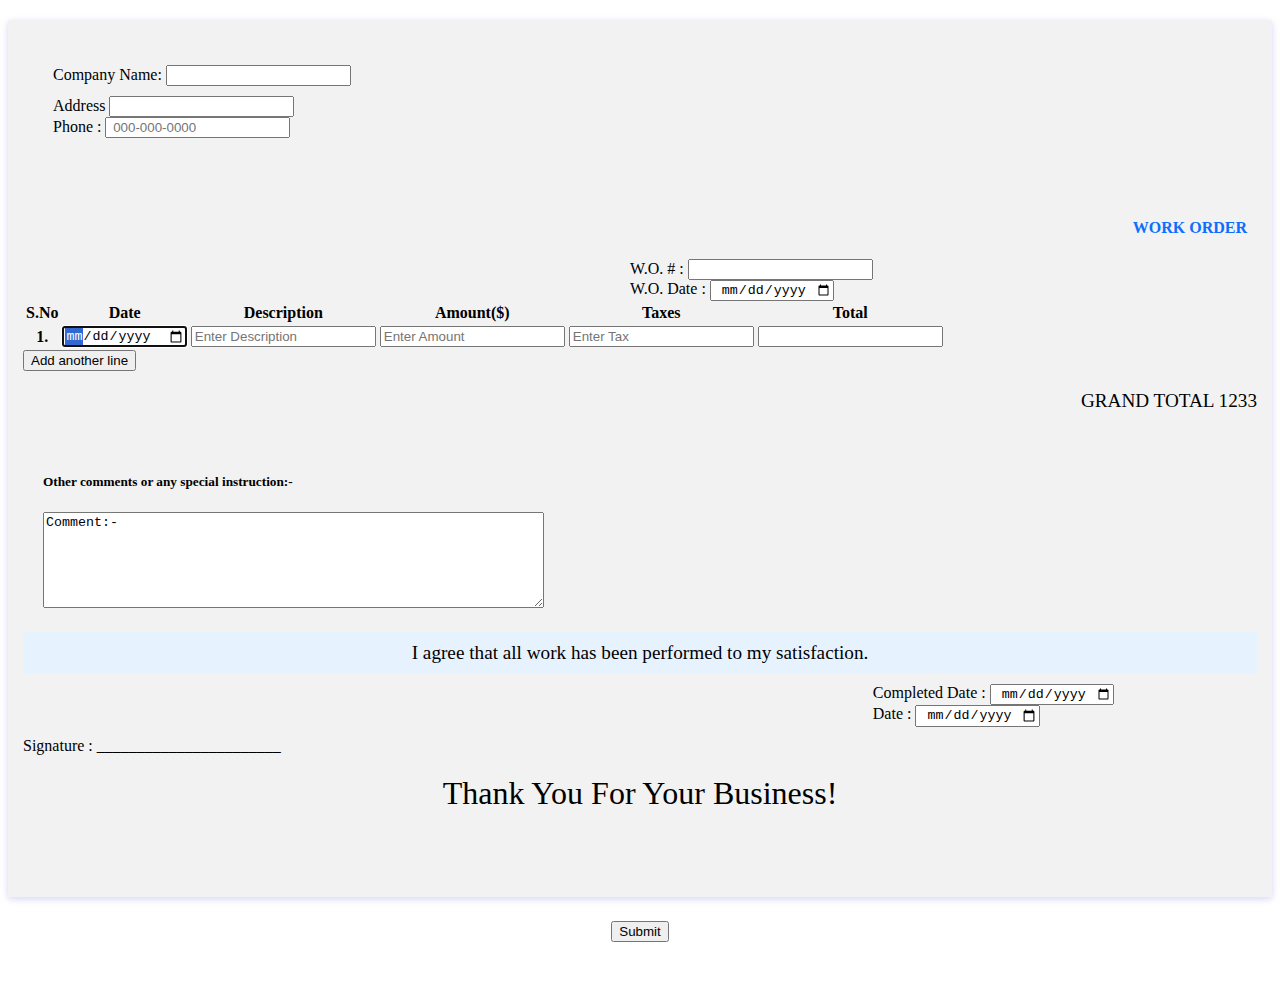
==== index.html @ 0e8049d5 "m" ====
<!DOCTYPE html>
<html lang="en" dir="ltr">

<head>
  <meta charset="utf-8">
  <title>Invoice</title>

  <link rel="canonical" href="https://getbootstrap.com/docs/5.2/examples/sign-in/">





  <!-- CSS only -->
  <link href="https://cdn.jsdelivr.net/npm/bootstrap@5.2.1/dist/css/bootstrap.min.css" rel="stylesheet" integrity="sha384-iYQeCzEYFbKjA/T2uDLTpkwGzCiq6soy8tYaI1GyVh/UjpbCx/TYkiZhlZB6+fzT" crossorigin="anonymous">

  <!-- Favicons -->
  <link rel="apple-touch-icon" href="/docs/5.2/assets/img/favicons/apple-touch-icon.png" sizes="180x180">
  <link rel="icon" href="/docs/5.2/assets/img/favicons/favicon-32x32.png" sizes="32x32" type="image/png">
  <link rel="icon" href="/docs/5.2/assets/img/favicons/favicon-16x16.png" sizes="16x16" type="image/png">
  <link rel="manifest" href="/docs/5.2/assets/img/favicons/manifest.json">
  <link rel="mask-icon" href="/docs/5.2/assets/img/favicons/safari-pinned-tab.svg" color="#712cf9">
  <link rel="icon" href="/docs/5.2/assets/img/favicons/favicon.ico">
  <link rel="stylesheet" href="styles.css">
  <script src="https://code.jquery.com/jquery-3.6.1.min.js" integrity="sha256-o88AwQnZB+VDvE9tvIXrMQaPlFFSUTR+nldQm1LuPXQ=" crossorigin="anonymous"></script>
</head>

<body>

  <div class="container">
    <div class="card">
      <div class="card-body">

        <div class="my-invoice">
          <div class="invoice overflow-auto">
            <div style="min-width: 600px">
              <main>
                <div class="row contacts">
                  <div class="col invoice-to start">
                    <div class="input-group input-group-lg title">
                      <span class="input-group-text" id="inputGroup-sizing-lg">Company Name:</span>
                      <input type="text" class="form-control" aria-label="Sizing example input" aria-describedby="inputGroup-sizing-lg">
                    </div>
                    <div class="input-group input-group-sm mb-3 address">
                      <span class="input-group-text" id="inputGroup-sizing-sm">Address</span>
                      <input type="text" class="form-control" aria-label="Sizing example input" aria-describedby="inputGroup-sizing-sm">
                    </div>
                    <div class="input-group input-group-sm mb-3 phone">
                      <span class="input-group-text" id="inputGroup-sizing-sm">Phone :</span>
                      <input type="text" class="form-control" aria-label="Sizing example input" aria-describedby="inputGroup-sizing-sm" placeholder=" 000-000-0000">
                    </div>

                  </div>
                  <div class="col workorder-details container">
                    <h4 class="workorder">WORK ORDER</h4>
                    <div class="input-group input-group-sm mb-3 work1">
                      <span class="input-group-text" id="com_date">W.O. # :</span>
                      <input type="text" class="form-control inputGroup" aria-label="Sizing example input" aria-describedby="inputGroup-sizing-sm">
                    </div>

                    <div class="input-group input-group-sm mb-3 work1">
                      <span class="input-group-text" id="com_date">W.O. Date :</span>
                      <input type="date" class="form-control inputGroup" aria-label="Sizing example input" aria-describedby="inputGroup-sizing-sm">
                    </div>

                  </div>
                </div>
                <div class="table-responsive">

                  <table class="table table-bordered">
                    <thead>
                      <tr>
                        <th scope="col">S.No</th>
                        <th scope="col">Date</th>
                        <th scope="col">Description</th>
                        <th scope="col">Amount($)</th>
                        <th scope="col">Taxes</th>
                        <th scope="col">Total</th>
                      </tr>
                    </thead>
                    <tbody id="tbl">
                      <tr>
                        <th>1.</th>
                        <td><input type="date" name="date" class="form-control" placeholder="Date" autofocus></td>
                        <td><input type="Description" name="Description" class="form-control" placeholder="Enter Description"></td>
                        <td><input id="Amount1" type="number" name="Amount" class="form-control" placeholder="Enter Amount" oninput="add_number()"></td>
                        <td><input id="Tax1" type="number" name="Taxes" class="form-control" placeholder="Enter Tax" oninput="add_number()"></td>
                        <td><input type="text" class="form-control" id="txtresult1" name="TextBox3"></td>
                      </tr>


                    </tbody>

                  </table>
                  <input type="submit" class="button add_another btn btn-light" value="Add another line" />
                  <div class="total">
                    <p>GRAND TOTAL 1233</p>
                  </div>



                </div>
                <div class="div">
                  <h5 class="comment">Other comments or any special instruction:-</h5>
                  <textarea name="name" rows="6" cols="60">Comment:-</textarea>
                </div>

                <div class="notices">
                  <div class="notice">I agree that all work has been performed to my satisfaction.</div>
                </div>
                <div class="container dates">
                  <div class="input-group end input-group-sm mb-3">
                    <span class="input-group-text" id="com_date">Completed Date :</span>
                    <input type="date" class="form-control inputGroup" aria-label="Sizing example input" aria-describedby="inputGroup-sizing-sm">
                  </div>
                  <div class="input-group end input-group-sm mb-3">
                    <span class="input-group-text" id="today_date">Date :</span>
                    <input type="date" class="form-control inputGroup" aria-label="Sizing example input" aria-describedby="inputGroup-sizing-sm">
                  </div>
                </div>
                <div>
                  Signature : _______________________
                </div>

                <div class="thanks">
                  <div>Thank You For Your Business!</div>
                </div>

            </div>
            </main>



          </div>
          <!--DO NOT DELETE THIS div. IT is responsible for showing footer always at the bottom-->
          <div></div>
        </div>
      </div>
    </div>
  </div>


  </div>
  <div class="container">
    <div class="center">
      <button type="button" onClick="location.href='invoice.html'" class="btn btn-primary"><i class="submit"></i>Submit</button>
    </div>
  </div>
  <script src="index.js" charset="utf-8"></script>
</body>


</html>
---- styles.css ----
body {
  margin-top: 20px;
}

.company {
  padding-top: 5px;
  padding-bottom: 20px;
  text-align: center;
  color: #0d6efd;
}

.name {
  color: #25316D;
}

.my-invoice {
  padding: 0;
}

.invoice {
  position: relative;
  background-color: #F2F2F2;
  min-height: 680px;
  padding: 15px
}

.invoice header {
  padding: 10px 0;
  margin-bottom: 20px;
  border-bottom: 1px solid #0d6efd;
}

/* ----------------------------- */

.title {
  padding: 30px 0px 10px 30px;
}

.address {
  padding-left: 30px;
  width: 50%;
}

.phone {
  padding-left: 30px;
  padding-bottom: 30px;
  width: 50%;
}

.workorder {
  text-align: right;
  color: #0d6efd;
  padding-top: 30px;
  margin-right: 10px;
}
.work1{
  margin-left: auto;
  margin-right: 10px;

  width: 50%;
}

.invoice .invoice-details .invoice-id {
  margin-top: 0;
  color: #0d6efd;
}

.invoice main {
  padding-bottom: 50px
}

.invoice main .thanks {
  font-size: 2em;
  text-align: center;
  padding: 20px;
}

.invoice main .notices {
  padding-left: 6px;
  text-align: center;
  background: #e7f2ff;
  padding: 10px;
}

.invoice main .notices .notice {
  font-size: 1.2em
}

.card {
  position: relative;
  display: flex;
  flex-direction: column;
  min-width: 0;
  word-wrap: break-word;
  background-clip: border-box;
  border: 0 solid rgba(0, 0, 0, 0);
  border-radius: .25rem;
  margin-bottom: 1.5rem;
  box-shadow: 0 2px 6px 0 rgb(218 218 253 / 65%), 0 2px 6px 0 rgb(206 206 238 / 54%);
}

.invoice footer {
  width: 100%;
  text-align: center;
  color: #777;
  border-top: 1px solid #aaa;
  padding: 8px 0
}

@media print {
  .invoice {
    font-size: 11px !important;
    overflow: hidden !important
  }

  .invoice footer {
    position: absolute;
    bottom: 10px;
    page-break-after: always
  }

  .invoice>div:last-child {
    page-break-before: always
  }
}

.total {
  text-align: right;
  background: 0 0;
  font-size: 1.2em;
}

.div {
  width: 40%;
  padding: 20px;
}

.end {
  width: 30%;
  margin-left: auto;
  margin-right: 10px;

}
.dates {
  padding: 10px;
}

.input-group-text {
  width: 40%;
  text-align: center;
}

.inputGroup {
  text-align: center;
}

.center {
  padding-bottom: 50px;
  display: flex;
  justify-content: center;
  align-items: center;
}
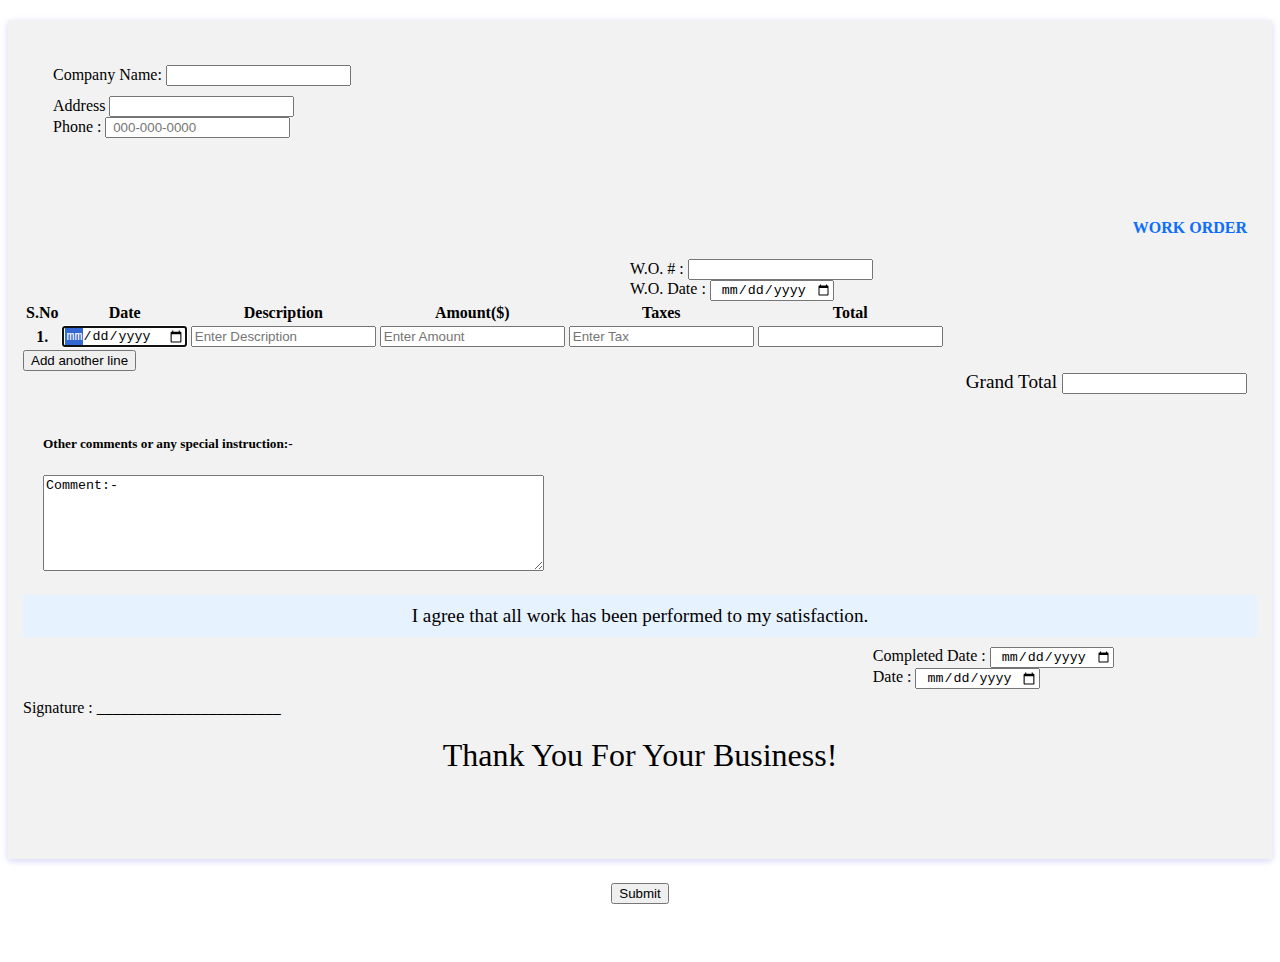
==== commit 46a7b8b0: "v" ====
--- a/index.html
+++ b/index.html
@@ -94,7 +94,10 @@
                   </table>
                   <input type="submit" class="button add_another btn btn-light" value="Add another line" />
                   <div class="total">
-                    <p>GRAND TOTAL 1233</p>
+                    <div class="input-group end mb-3">
+                      <span class="input-group-text" id="com_date">Grand Total</span>
+                      <input type="number" class="form-control inputGroup" aria-label="Sizing example input" aria-describedby="inputGroup-sizing-sm">
+                    </div>
                   </div>
 
 
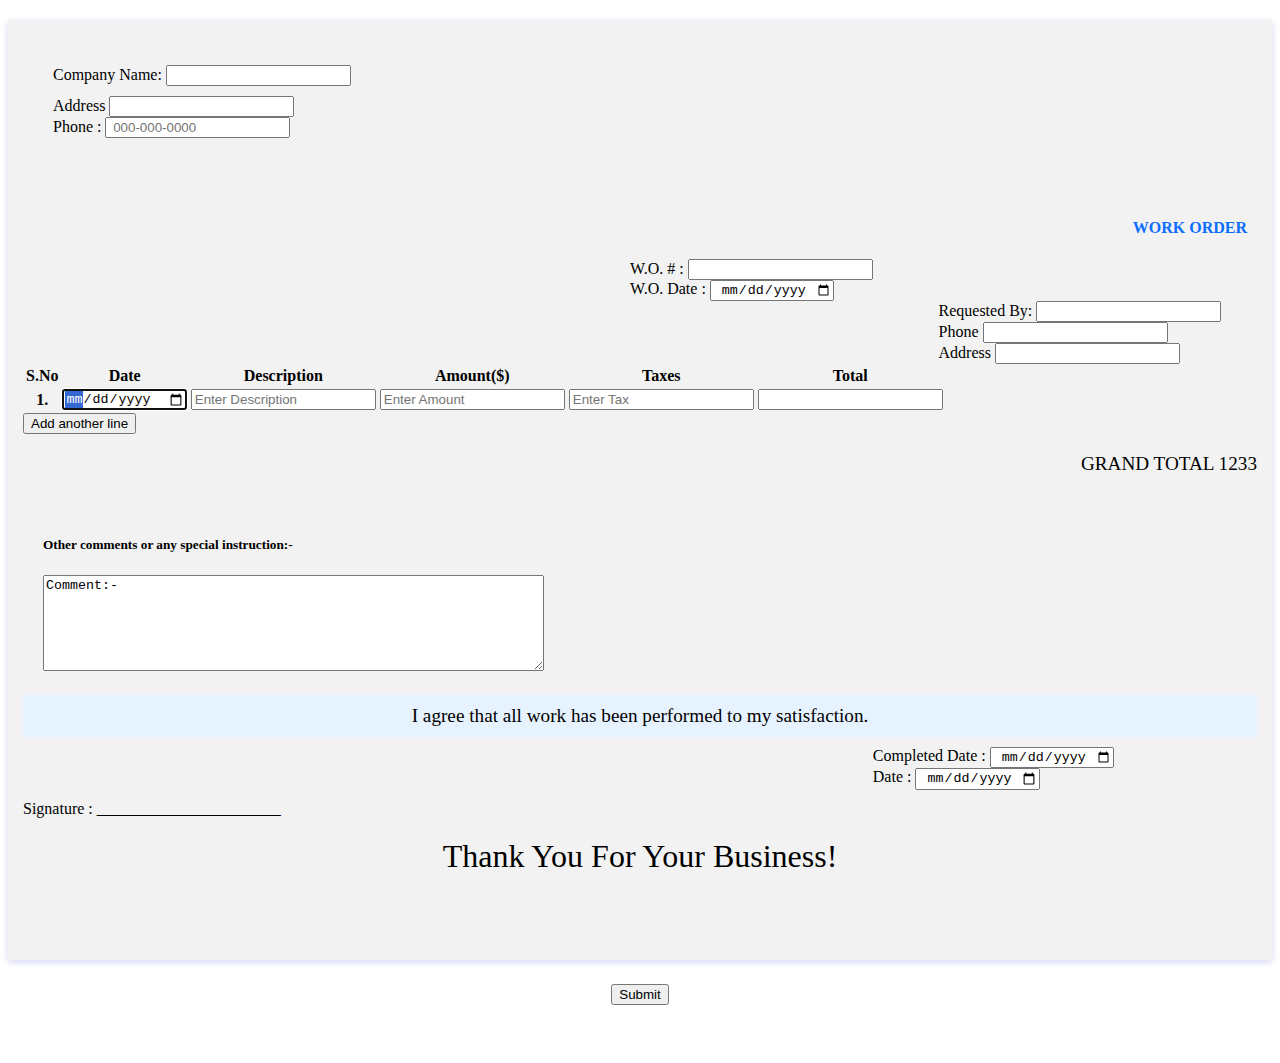
==== commit d3a5b651: "m" ====
--- a/index.html
+++ b/index.html
@@ -64,6 +64,23 @@
                     </div>
 
                   </div>
+
+                </div>
+                <div class="col request-details container">
+
+                  <div class="input-group input-group-sm mb-3 request">
+                    <span class="input-group-text" id="com_date">Requested By:</span>
+                    <input type="text" class="form-control inputGroup" aria-label="Sizing example input" aria-describedby="inputGroup-sizing-sm">
+                  </div>
+
+                  <div class="input-group input-group-sm mb-3 request">
+                    <span class="input-group-text" id="com_date">Phone</span>
+                    <input type="number" class="form-control inputGroup" aria-label="Sizing example input" aria-describedby="inputGroup-sizing-sm">
+                  </div>
+                  <div class="input-group input-group-sm mb-3 request">
+                    <span class="input-group-text" id="com_date">Address</span>
+                    <input type="text" class="form-control inputGroup" aria-label="Sizing example input" aria-describedby="inputGroup-sizing-sm">
+                  </div>
                 </div>
                 <div class="table-responsive">
 
@@ -94,10 +111,7 @@
                   </table>
                   <input type="submit" class="button add_another btn btn-light" value="Add another line" />
                   <div class="total">
-                    <div class="input-group end mb-3">
-                      <span class="input-group-text" id="com_date">Grand Total</span>
-                      <input type="number" class="form-control inputGroup" aria-label="Sizing example input" aria-describedby="inputGroup-sizing-sm">
-                    </div>
+                    <p>GRAND TOTAL 1233</p>
                   </div>
 
 
--- a/styles.css
+++ b/styles.css
@@ -56,9 +56,14 @@
 .work1{
   margin-left: auto;
   margin-right: 10px;
-
   width: 50%;
 }
+.request{
+  margin-left: auto;
+  margin-right: 10px;
+  width: 25%;
+}
+
 
 .invoice .invoice-details .invoice-id {
   margin-top: 0;
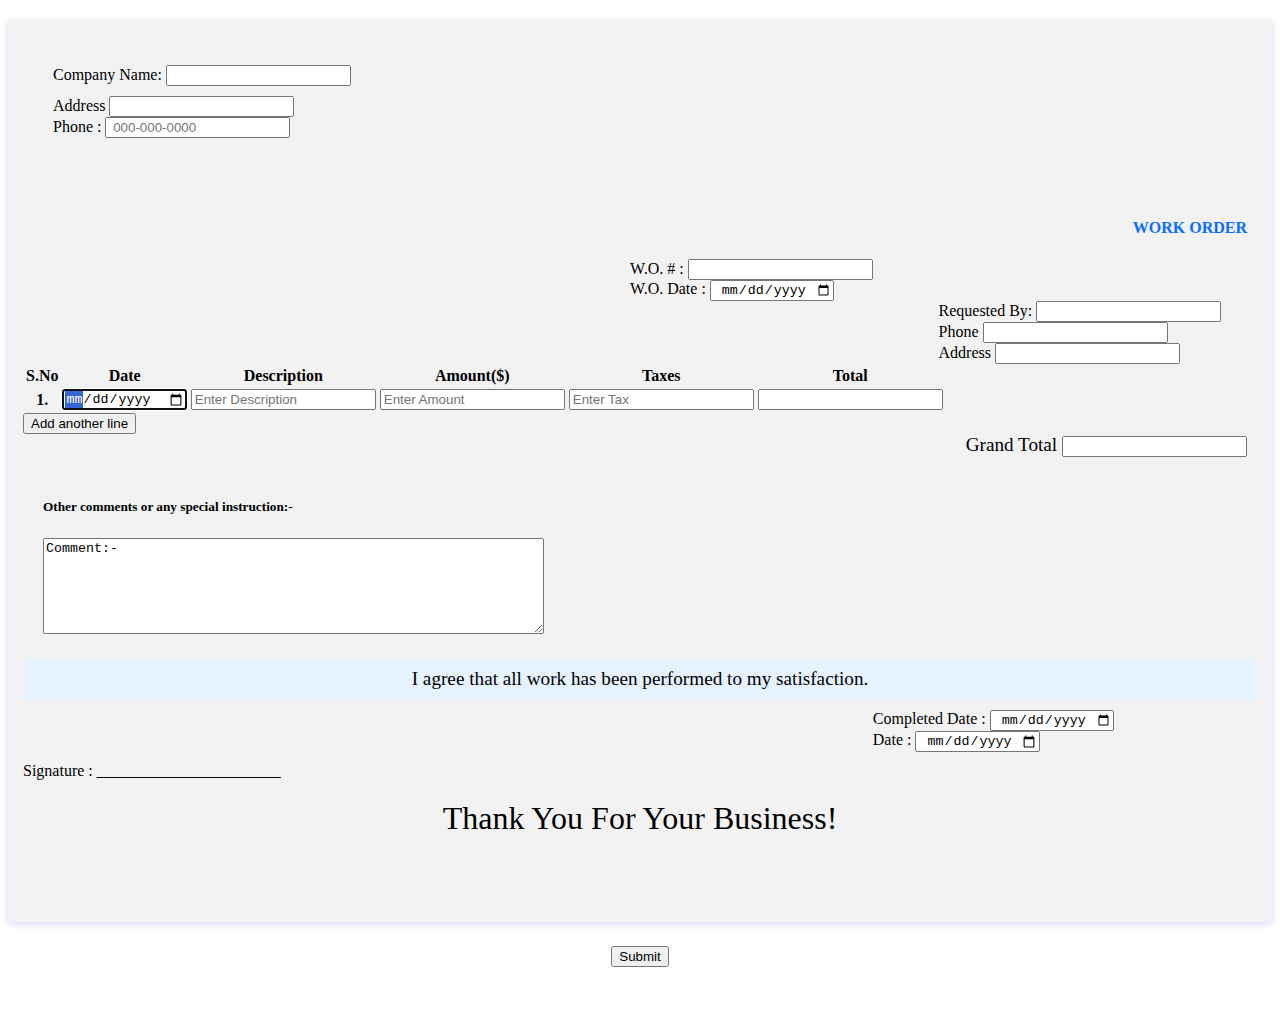
==== commit 21a009eb: "Merge branch 'index.html' of https://github.com/poojaraheja/invoice into index.html" ====
--- a/index.html
+++ b/index.html
@@ -111,7 +111,10 @@
                   </table>
                   <input type="submit" class="button add_another btn btn-light" value="Add another line" />
                   <div class="total">
-                    <p>GRAND TOTAL 1233</p>
+                    <div class="input-group end mb-3">
+                      <span class="input-group-text" id="com_date">Grand Total</span>
+                      <input type="number" class="form-control inputGroup" aria-label="Sizing example input" aria-describedby="inputGroup-sizing-sm">
+                    </div>
                   </div>
 
 
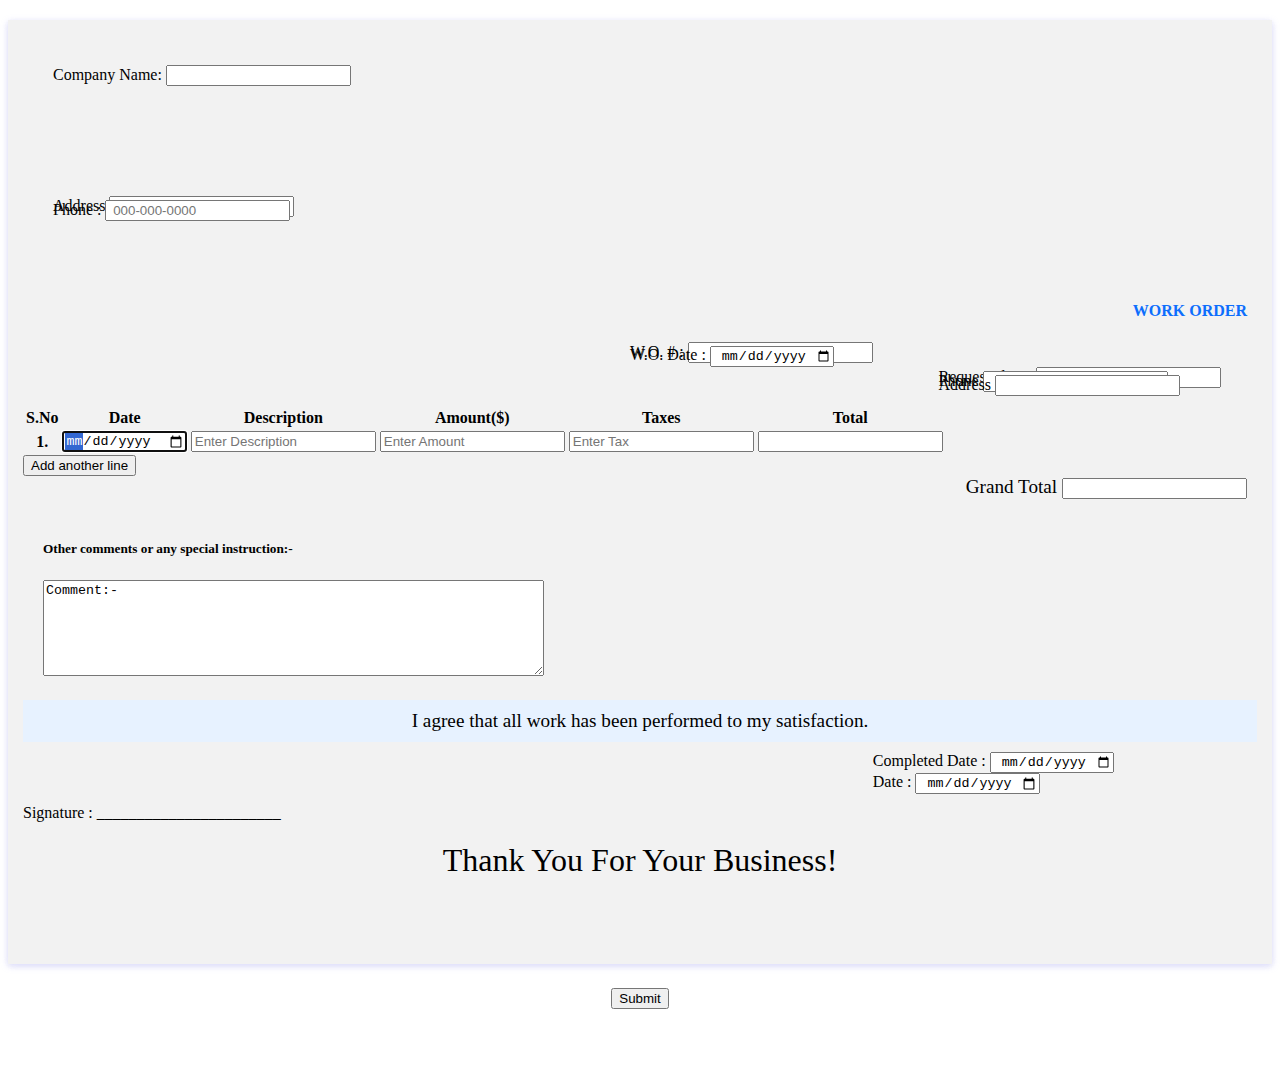
==== commit 2a999908: "m" ====
--- a/index.html
+++ b/index.html
@@ -58,7 +58,7 @@
                       <input type="text" class="form-control inputGroup" aria-label="Sizing example input" aria-describedby="inputGroup-sizing-sm">
                     </div>
 
-                    <div class="input-group input-group-sm mb-3 work1">
+                    <div class="input-group input-group-sm mb-3 work2">
                       <span class="input-group-text" id="com_date">W.O. Date :</span>
                       <input type="date" class="form-control inputGroup" aria-label="Sizing example input" aria-describedby="inputGroup-sizing-sm">
                     </div>
@@ -68,16 +68,16 @@
                 </div>
                 <div class="col request-details container">
 
-                  <div class="input-group input-group-sm mb-3 request">
+                  <div class="input-group input-group-sm mb-3 top">
                     <span class="input-group-text" id="com_date">Requested By:</span>
                     <input type="text" class="form-control inputGroup" aria-label="Sizing example input" aria-describedby="inputGroup-sizing-sm">
                   </div>
 
-                  <div class="input-group input-group-sm mb-3 request">
+                  <div class="input-group input-group-sm mb-3 middle">
                     <span class="input-group-text" id="com_date">Phone</span>
                     <input type="number" class="form-control inputGroup" aria-label="Sizing example input" aria-describedby="inputGroup-sizing-sm">
                   </div>
-                  <div class="input-group input-group-sm mb-3 request">
+                  <div class="input-group input-group-sm mb-3 bottom">
                     <span class="input-group-text" id="com_date">Address</span>
                     <input type="text" class="form-control inputGroup" aria-label="Sizing example input" aria-describedby="inputGroup-sizing-sm">
                   </div>
--- a/styles.css
+++ b/styles.css
@@ -31,17 +31,19 @@
 }
 
 /* ----------------------------- */
+.title {
+  padding: 30px 0px 80px 30px;
 
-.title {
-  padding: 30px 0px 10px 30px;
 }
 
 .address {
   padding-left: 30px;
   width: 50%;
+  padding-top: 30px;
 }
 
 .phone {
+  margin-top: -17px;
   padding-left: 30px;
   padding-bottom: 30px;
   width: 50%;
@@ -53,17 +55,42 @@
   padding-top: 30px;
   margin-right: 10px;
 }
-.work1{
+
+.work1 {
   margin-left: auto;
   margin-right: 10px;
   width: 50%;
 }
-.request{
+.work2 {
+  margin-left: auto;
+  margin-right: 10px;
+  width: 50%;
+  margin-top: -17px;
+}
+
+.top {
   margin-left: auto;
   margin-right: 10px;
   width: 25%;
+  margin-bottom: -1px;
 }
 
+.middle {
+  margin-left: auto;
+  margin-right: 10px;
+  margin-top: -17px;
+  width: 25%;
+  border-radius: 0;
+  margin-bottom: -1px;
+}
+
+.bottom {
+  margin-left: auto;
+  margin-right: 10px;
+  width: 25%;
+  margin-top: -17px;
+  margin-bottom: 10px;
+}
 
 .invoice .invoice-details .invoice-id {
   margin-top: 0;
@@ -144,8 +171,8 @@
   width: 30%;
   margin-left: auto;
   margin-right: 10px;
+}
 
-}
 .dates {
   padding: 10px;
 }
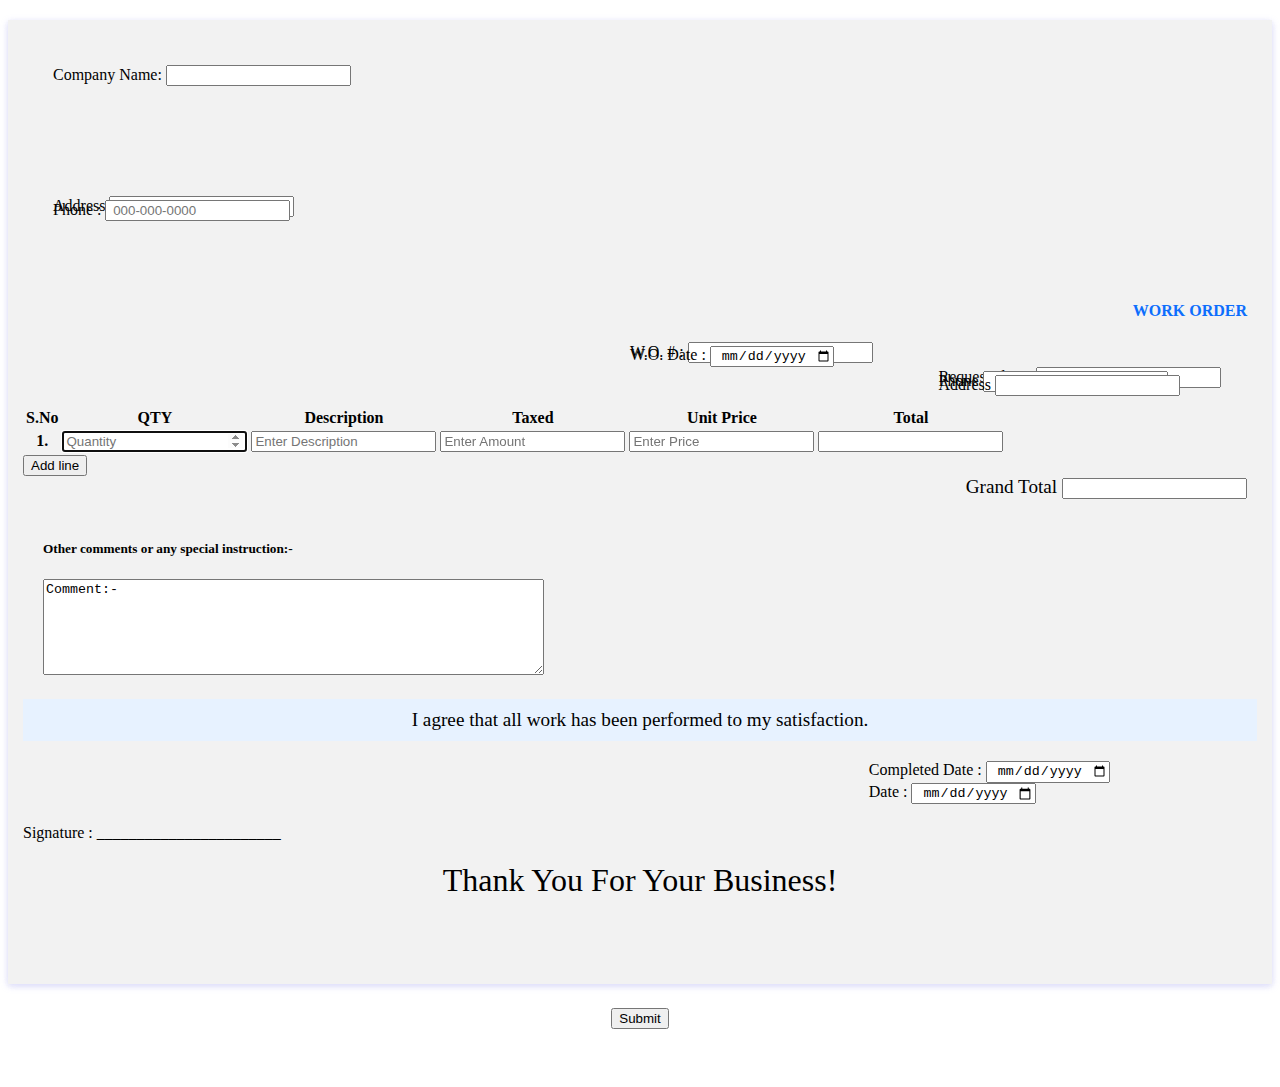
==== commit 30b1440e: "v" ====
--- a/index.html
+++ b/index.html
@@ -88,20 +88,20 @@
                     <thead>
                       <tr>
                         <th scope="col">S.No</th>
-                        <th scope="col">Date</th>
+                        <th scope="col">QTY</th>
                         <th scope="col">Description</th>
-                        <th scope="col">Amount($)</th>
-                        <th scope="col">Taxes</th>
+                        <th scope="col">Taxed</th>
+                        <th scope="col">Unit Price</th>
                         <th scope="col">Total</th>
                       </tr>
                     </thead>
                     <tbody id="tbl">
                       <tr>
                         <th>1.</th>
-                        <td><input type="date" name="date" class="form-control" placeholder="Date" autofocus></td>
+                        <td><input type="number" name="number" class="form-control" placeholder="Quantity" autofocus></td>
                         <td><input type="Description" name="Description" class="form-control" placeholder="Enter Description"></td>
                         <td><input id="Amount1" type="number" name="Amount" class="form-control" placeholder="Enter Amount" oninput="add_number()"></td>
-                        <td><input id="Tax1" type="number" name="Taxes" class="form-control" placeholder="Enter Tax" oninput="add_number()"></td>
+                        <td><input id="Tax1" type="number" name="Taxes" class="form-control" placeholder="Enter Price" oninput="add_number()"></td>
                         <td><input type="text" class="form-control" id="txtresult1" name="TextBox3"></td>
                       </tr>
 
@@ -109,7 +109,7 @@
                     </tbody>
 
                   </table>
-                  <input type="submit" class="button add_another btn btn-light" value="Add another line" />
+                  <input type="submit" class="button add_another btn btn-light" value="Add line" />
                   <div class="total">
                     <div class="input-group end mb-3">
                       <span class="input-group-text" id="com_date">Grand Total</span>
--- a/styles.css
+++ b/styles.css
@@ -174,7 +174,7 @@
 }
 
 .dates {
-  padding: 10px;
+  padding: 20px;
 }
 
 .input-group-text {
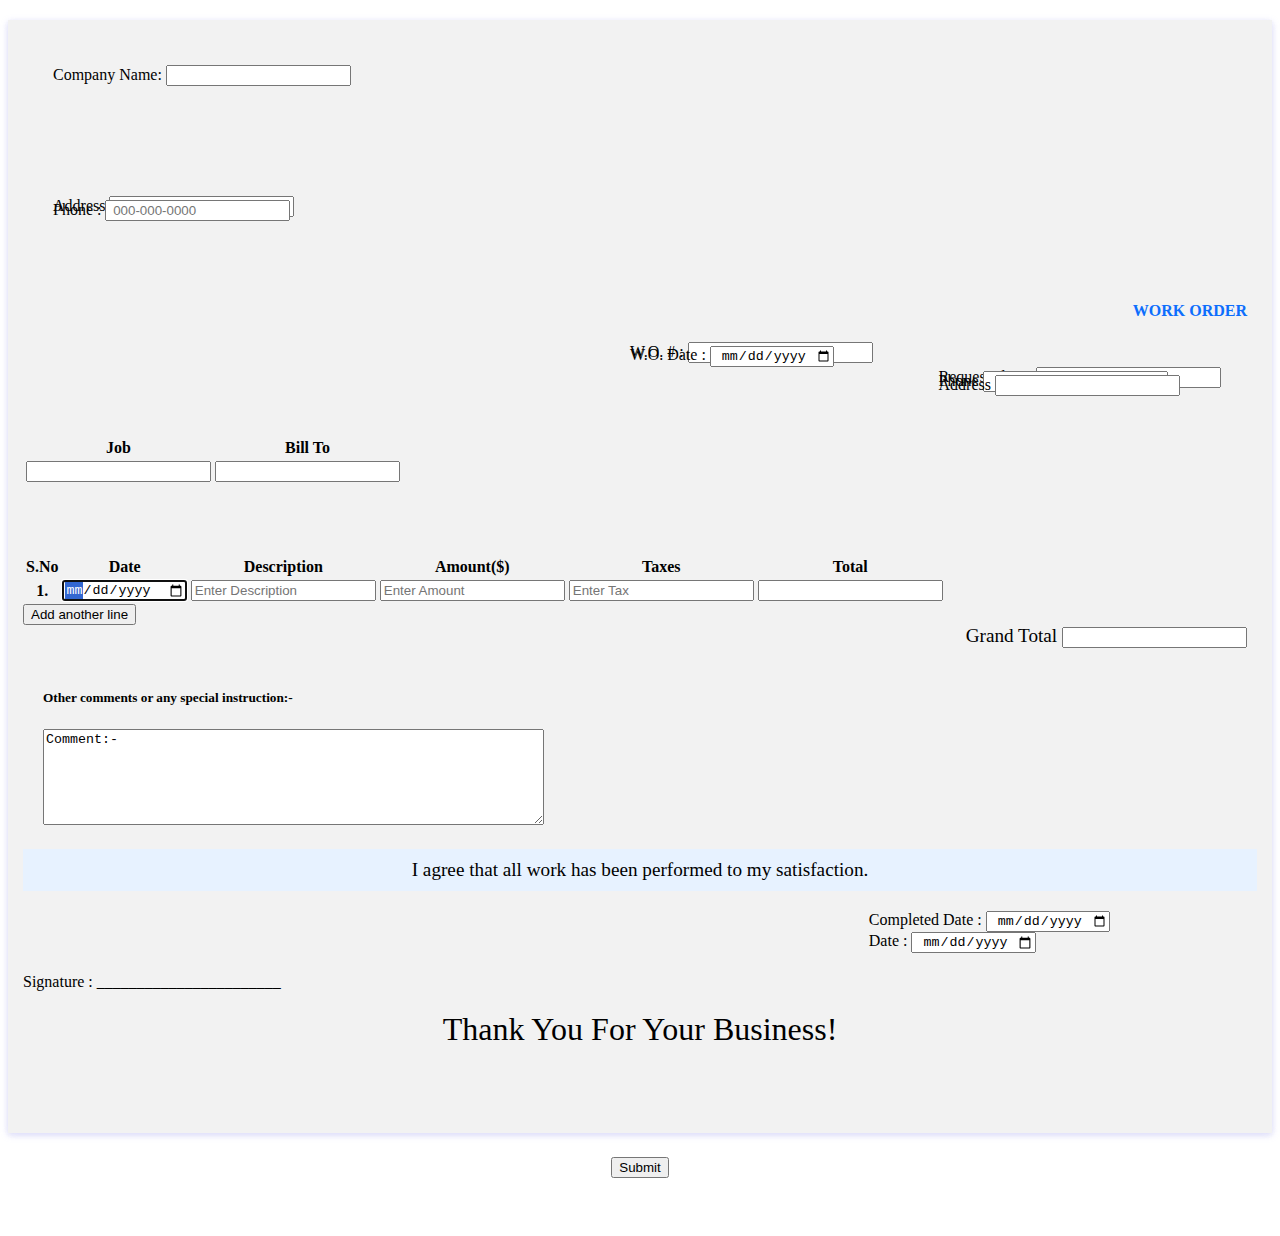
==== commit 1060c024: "m" ====
--- a/index.html
+++ b/index.html
@@ -82,26 +82,46 @@
                     <input type="text" class="form-control inputGroup" aria-label="Sizing example input" aria-describedby="inputGroup-sizing-sm">
                   </div>
                 </div>
+
+                <div class="col  container job-detail">
+                  <table class="table table-bordered">
+                    <thead class="table-primary">
+                      <tr>
+                        <th scope="col">Job</th>
+                        <th scope="col">Bill To</th>
+                      </tr>
+                    </thead>
+                    <tbody>
+                      <tr>
+                        <td>
+                          <input type="text" name="text" class="form-control">
+                        </td>
+                        <td><input type="text" name="text" class="form-control"></td>
+                      </tr>
+                    </tbody>
+                  </table>
+                </div>
+
                 <div class="table-responsive">
 
                   <table class="table table-bordered">
                     <thead>
                       <tr>
                         <th scope="col">S.No</th>
-                        <th scope="col">QTY</th>
+                        <th scope="col">Date</th>
                         <th scope="col">Description</th>
-                        <th scope="col">Taxed</th>
-                        <th scope="col">Unit Price</th>
+                        <th scope="col">Amount($)</th>
+                        <th scope="col">Taxes</th>
                         <th scope="col">Total</th>
                       </tr>
                     </thead>
                     <tbody id="tbl">
                       <tr>
                         <th>1.</th>
-                        <td><input type="number" name="number" class="form-control" placeholder="Quantity" autofocus></td>
+                        <td><input type="date" name="date" class="form-control" placeholder="Date" autofocus></td>
                         <td><input type="Description" name="Description" class="form-control" placeholder="Enter Description"></td>
                         <td><input id="Amount1" type="number" name="Amount" class="form-control" placeholder="Enter Amount" oninput="add_number()"></td>
-                        <td><input id="Tax1" type="number" name="Taxes" class="form-control" placeholder="Enter Price" oninput="add_number()"></td>
+                        <td><input id="Tax1" type="number" name="Taxes" class="form-control" placeholder="Enter Tax" oninput="add_number()"></td>
                         <td><input type="text" class="form-control" id="txtresult1" name="TextBox3"></td>
                       </tr>
 
@@ -109,7 +129,7 @@
                     </tbody>
 
                   </table>
-                  <input type="submit" class="button add_another btn btn-light" value="Add line" />
+                  <input type="submit" class="button add_another btn btn-light" value="Add another line" />
                   <div class="total">
                     <div class="input-group end mb-3">
                       <span class="input-group-text" id="com_date">Grand Total</span>
--- a/styles.css
+++ b/styles.css
@@ -91,7 +91,10 @@
   margin-top: -17px;
   margin-bottom: 10px;
 }
-
+.job-detail{
+  padding-top: 30px;
+  padding-bottom: 70px;
+}
 .invoice .invoice-details .invoice-id {
   margin-top: 0;
   color: #0d6efd;
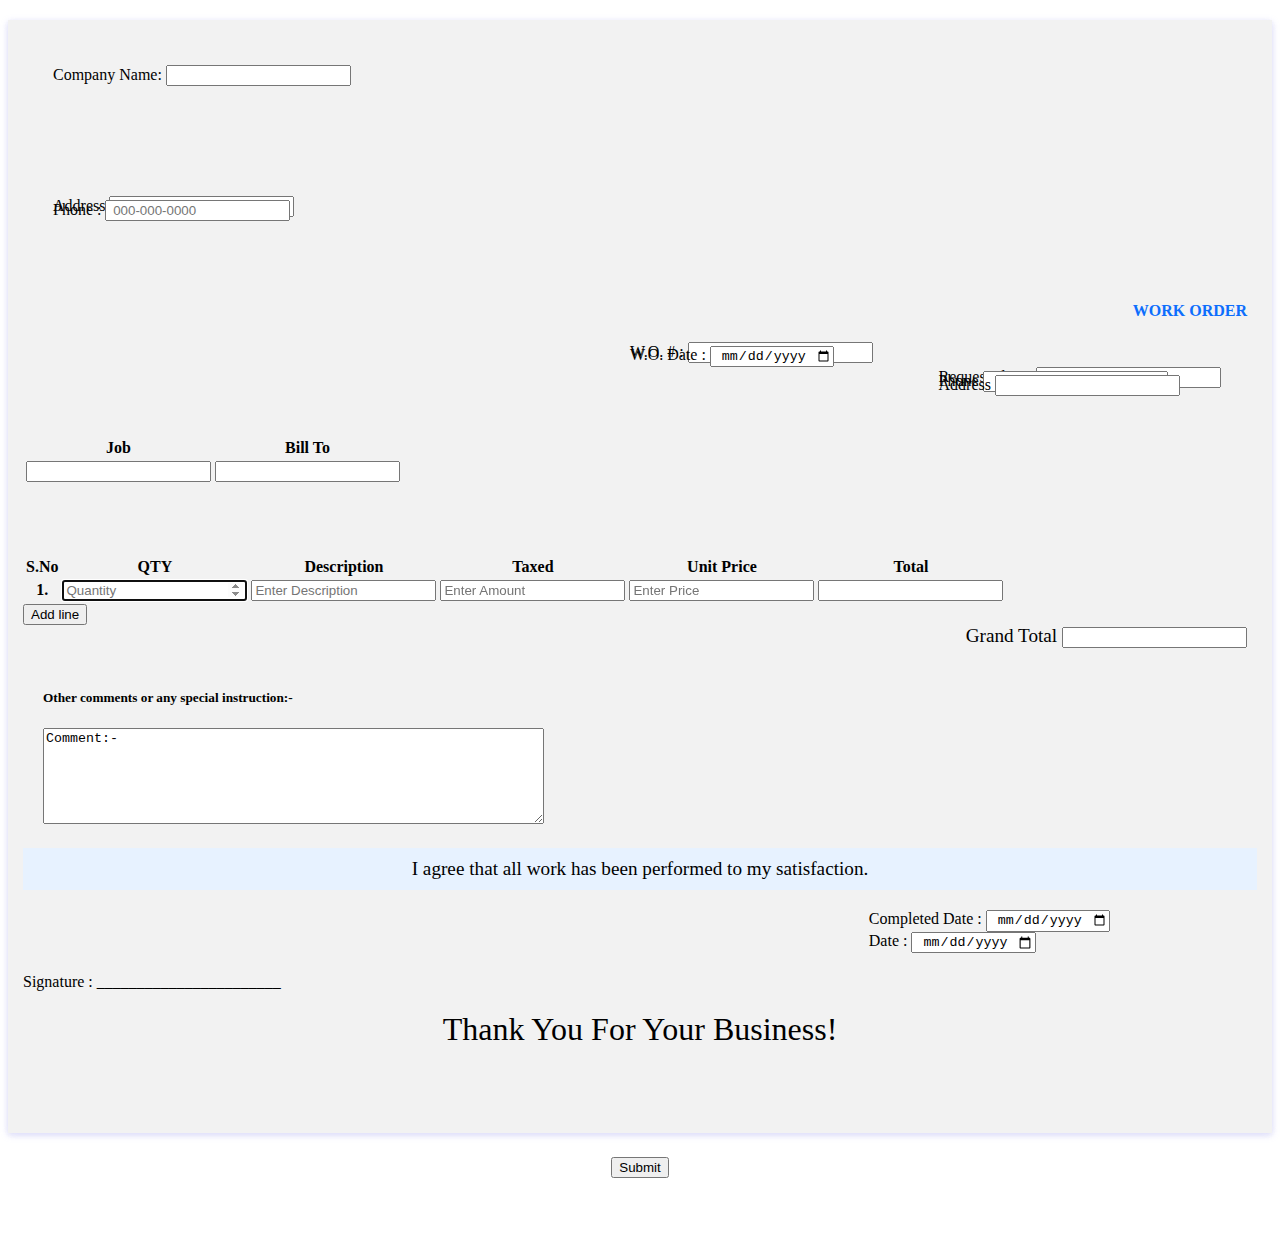
==== commit 206497d3: "Merge branch 'index.html' of https://github.com/poojaraheja/invoice into index.html" ====
--- a/index.html
+++ b/index.html
@@ -108,20 +108,20 @@
                     <thead>
                       <tr>
                         <th scope="col">S.No</th>
-                        <th scope="col">Date</th>
+                        <th scope="col">QTY</th>
                         <th scope="col">Description</th>
-                        <th scope="col">Amount($)</th>
-                        <th scope="col">Taxes</th>
+                        <th scope="col">Taxed</th>
+                        <th scope="col">Unit Price</th>
                         <th scope="col">Total</th>
                       </tr>
                     </thead>
                     <tbody id="tbl">
                       <tr>
                         <th>1.</th>
-                        <td><input type="date" name="date" class="form-control" placeholder="Date" autofocus></td>
+                        <td><input type="number" name="number" class="form-control" placeholder="Quantity" autofocus></td>
                         <td><input type="Description" name="Description" class="form-control" placeholder="Enter Description"></td>
                         <td><input id="Amount1" type="number" name="Amount" class="form-control" placeholder="Enter Amount" oninput="add_number()"></td>
-                        <td><input id="Tax1" type="number" name="Taxes" class="form-control" placeholder="Enter Tax" oninput="add_number()"></td>
+                        <td><input id="Tax1" type="number" name="Taxes" class="form-control" placeholder="Enter Price" oninput="add_number()"></td>
                         <td><input type="text" class="form-control" id="txtresult1" name="TextBox3"></td>
                       </tr>
 
@@ -129,7 +129,7 @@
                     </tbody>
 
                   </table>
-                  <input type="submit" class="button add_another btn btn-light" value="Add another line" />
+                  <input type="submit" class="button add_another btn btn-light" value="Add line" />
                   <div class="total">
                     <div class="input-group end mb-3">
                       <span class="input-group-text" id="com_date">Grand Total</span>
